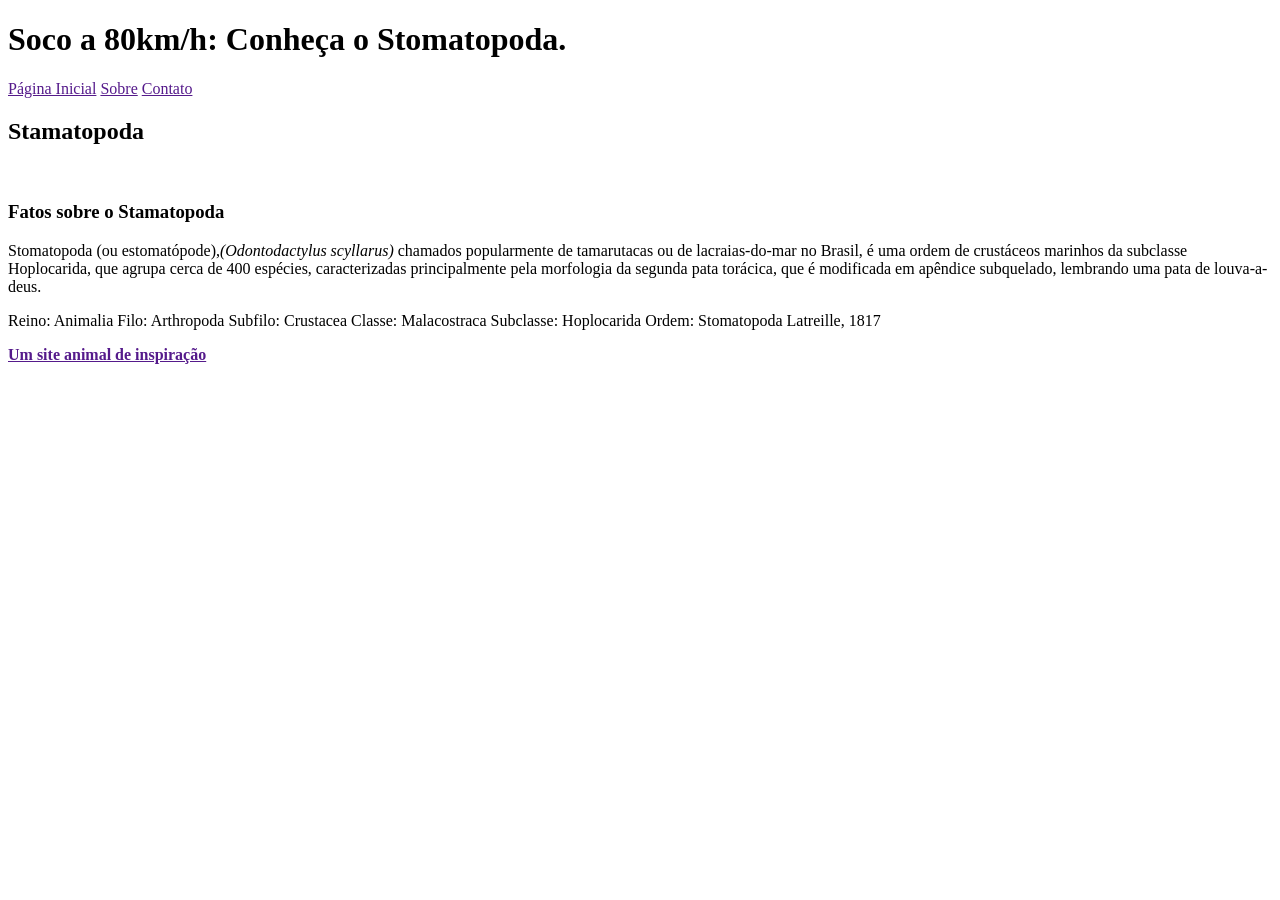
==== exercises/3_4/arquivohtmlseman.html @ 96294bbc "Enviando primeira parte html" ====
<!DOCTYPE html>
<html>

<head>
  <a link href="style.css" type="stylesheet"></a>
  <meta charset="UTF-8" />
  <meta name="viewport" content="width=device-width" />
</head>

<body>
  <header class="header">
    <h1> Soco a 80km/h: Conheça o Stomatopoda.</h1>

    <nav>
      <a href="">Página Inicial</a>
      <a href="">Sobre</a>
      <a href="">Contato</a>

    </nav>
  </header>

  <article>

    <section>
      <h2>Stamatopoda</h2> <br>
      <h3>Fatos sobre o Stamatopoda</h3>
      <p> Stomatopoda (ou estomatópode),<em>(Odontodactylus scyllarus)</em> chamados popularmente de tamarutacas ou de
        lacraias-do-mar no Brasil, é uma
        ordem de crustáceos marinhos da subclasse Hoplocarida, que agrupa cerca de 400 espécies, caracterizadas
        principalmente pela morfologia da segunda pata torácica, que é modificada em apêndice subquelado, lembrando uma
        pata de louva-a-deus.</p>


      <p> Reino: Animalia
        Filo: Arthropoda
        Subfilo: Crustacea
        Classe: Malacostraca
        Subclasse: Hoplocarida
        Ordem: Stomatopoda
        Latreille, 1817
      </p>
    </section>

    <section class="section"> </section>
    <section class="section"></section>
    <section class="section"></section>

    <a href=""><strong> Um site animal de inspiração </strong></a>
  </article>
  <!--insira os elementos aqui-->

</body>

</html>
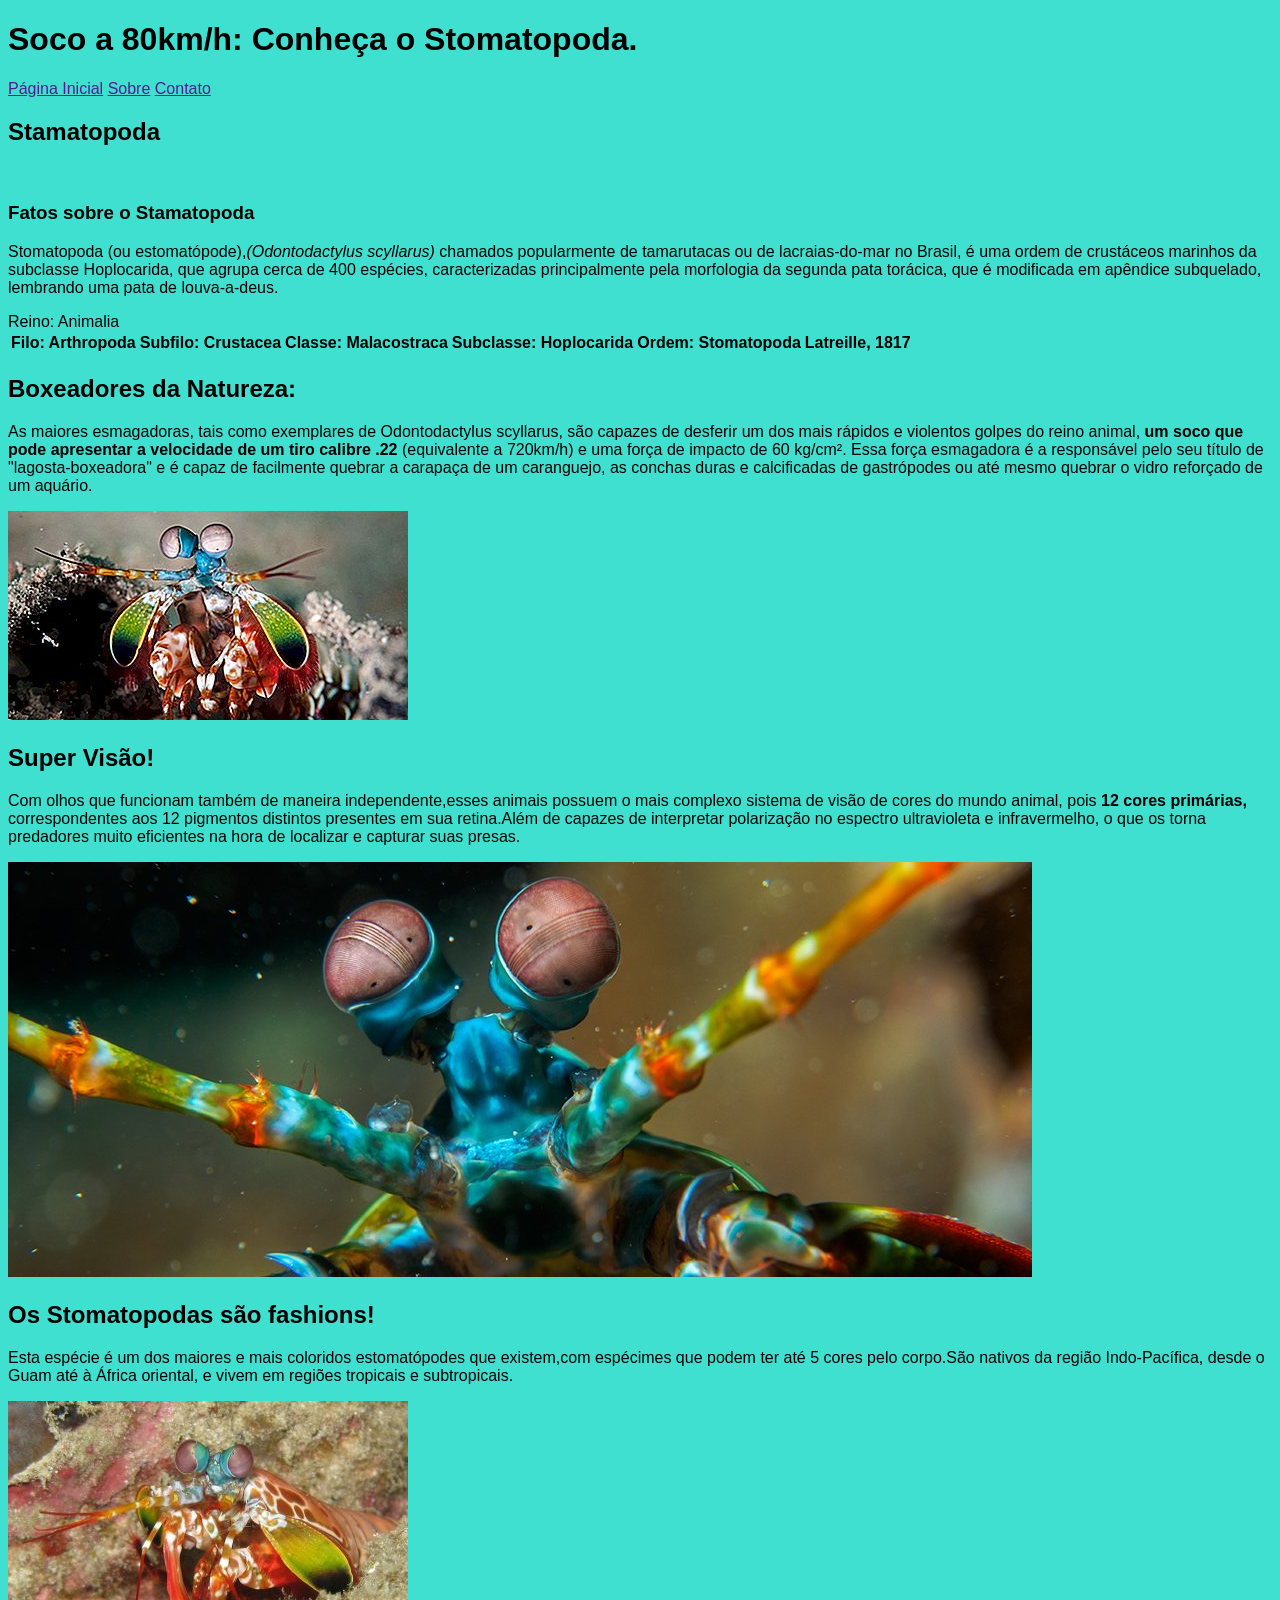
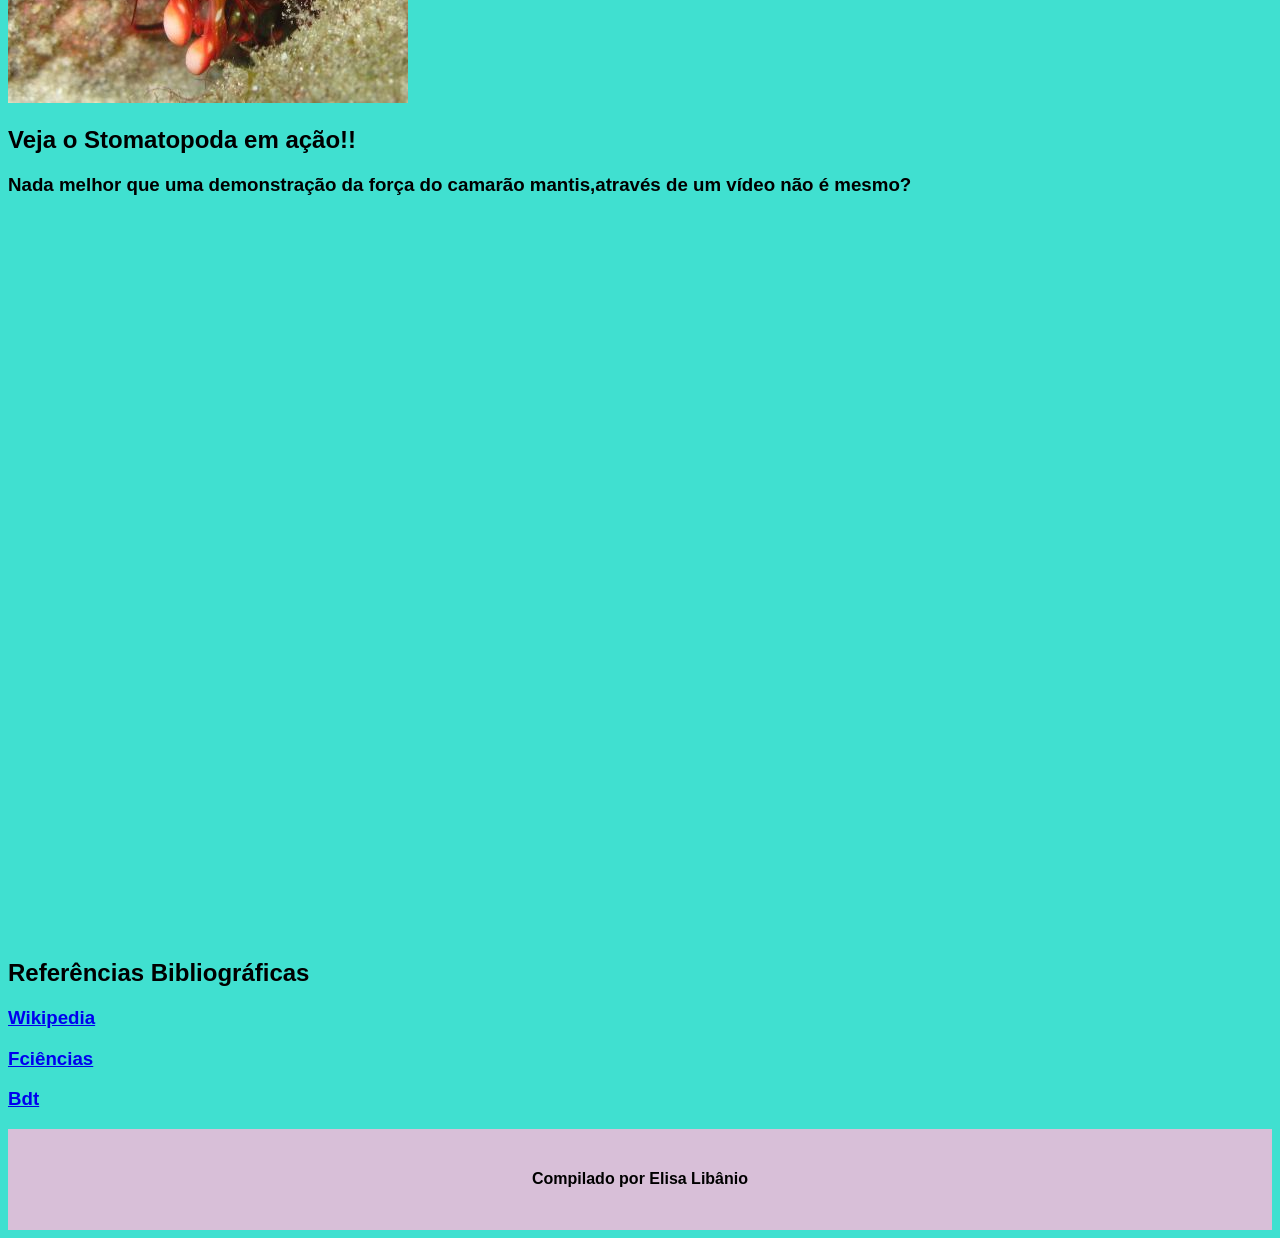
==== commit d86db818: "enviando os arquivos do exerc.3.4" ====
--- a/exercises/3_4/arquivohtmlseman.html
+++ b/exercises/3_4/arquivohtmlseman.html
@@ -2,9 +2,11 @@
 <html>
 
 <head>
-  <a link href="style.css" type="stylesheet"></a>
-  <meta charset="UTF-8" />
+  <link href="style.css" rel="stylesheet">
+  <meta charset="UTF-8" lang="pt-br">
   <meta name="viewport" content="width=device-width" />
+  <title> Página informativa sobre os Stomatopodas</title>
+
 </head>
 
 <body>
@@ -30,24 +32,90 @@
         principalmente pela morfologia da segunda pata torácica, que é modificada em apêndice subquelado, lembrando uma
         pata de louva-a-deus.</p>
 
+      <table>
+        <thead>
+          <tr>Reino: Animalia
+            <th>Filo: Arthropoda</th>
+            <th>Subfilo: Crustacea</th>
+            <th>Classe: Malacostraca</th>
+            <th>Subclasse: Hoplocarida</th>
+            <th>Ordem: Stomatopoda</th>
+            <th>Latreille, 1817</th>
+          </tr>
+        </thead>
+      </table>
 
-      <p> Reino: Animalia
-        Filo: Arthropoda
-        Subfilo: Crustacea
-        Classe: Malacostraca
-        Subclasse: Hoplocarida
-        Ordem: Stomatopoda
-        Latreille, 1817
-      </p>
+
     </section>
 
-    <section class="section"> </section>
-    <section class="section"></section>
-    <section class="section"></section>
+    <section class="section">
+      <h2> Boxeadores da Natureza:</h2>
+      <p> As maiores esmagadoras, tais como exemplares de Odontodactylus scyllarus, são capazes de desferir um dos mais
+        rápidos e violentos golpes do reino animal, <strong>um soco que pode apresentar a velocidade de um tiro calibre
+          .22 </strong>
+        (equivalente a 720km/h) e uma força de impacto de 60 kg/cm². Essa força esmagadora é a responsável pelo seu
+        título de "lagosta-boxeadora" e é capaz de facilmente quebrar a carapaça de um caranguejo, as conchas duras e
+        calcificadas de gastrópodes ou até mesmo quebrar o vidro reforçado de um aquário.</p>
 
-    <a href=""><strong> Um site animal de inspiração </strong></a>
+      <img src="../../stomatopoda-2.jpg" alt="imagem de uma lagosta boxeadora, animal marinho colorido e muito forte">
+    </section>
+
+    <section class="section">
+      <h2>Super Visão!</h2>
+      <p>
+        Com olhos que funcionam também de maneira independente,esses animais possuem o mais complexo sistema de visão de
+        cores do mundo animal, pois <strong> 12 cores
+          primárias,</strong> correspondentes aos 12 pigmentos distintos presentes em sua retina.Além de capazes de
+        interpretar
+        polarização no espectro ultravioleta e infravermelho, o que os torna predadores muito eficientes na hora de
+        localizar
+        e capturar suas presas.
+      </p>
+
+      <img src="../../olhos-visao-incrivel-camarao-mantis.jpg"
+        alt="Foto dos olhos do camarão mantis ou lagosta boxeadora,olhos cilindricos esféricos e bem curiosos">
+
+    </section>
+    <section class="section">
+      <h2>Os Stomatopodas são fashions!</h2>
+
+      <p>
+        Esta espécie é um dos maiores e mais coloridos estomatópodes que existem,com espécimes que podem ter até 5 cores
+        pelo corpo.São nativos da região Indo-Pacífica,
+        desde o Guam até à África oriental, e vivem em regiões tropicais e subtropicais.
+      </p>
+      <img src="../../stomatopoda-color.jpg"
+        alt="Foto mostrando a gama de cores do stomatopoda,eles podem ser bem coloridos e belos">
+    </section>
+
+
   </article>
+
+  <aside>
+    <h2> Veja o Stomatopoda em ação!!</h2>
+    <h3> Nada melhor que uma demonstração da força do camarão mantis,através de um vídeo não é mesmo?</h3>
+    <iframe width="1280" height="720" src="https://www.youtube.com/embed/E0Li1k5hGBE" frameborder="0"
+      allow="accelerometer; autoplay; encrypted-media; gyroscope; picture-in-picture" allowfullscreen></iframe>
+
+  </aside>
+
+  <nav>
+    <h2>Referências Bibliográficas</h2>
+    <a href="https://pt.wikipedia.org/wiki/Stomatopoda">
+      <h3>Wikipedia</h3>
+    </a>
+    <a href="https://www.fciencias.com/2016/02/12/lagosta-boxeadora-vida-em-destaque">
+      <h3>Fciências</h3>
+    </a>
+    <a href="http://bdtd.ibict.br/vufind/Record/UFPE_2a7792f6676355b21aaa03b4d0b3c914">
+      <h3>Bdt</h3>
+    </a>
+  </nav>
   <!--insira os elementos aqui-->
+  <footer class="footer">
+    <h4> Compilado por Elisa Libânio </h4>
+
+  </footer>
 
 </body>
 
--- a/exercises/3_4/style.css
+++ b/exercises/3_4/style.css
@@ -0,0 +1,15 @@
+body {
+
+
+    background-color: turquoise ;
+    font-family: Arial, Helvetica, sans-serif ;
+}
+.footer {
+
+    background-color: thistle;
+    text-align: center;
+    padding-top: 20px;
+    padding-bottom: 20px;
+    margin:none ;
+}
+
